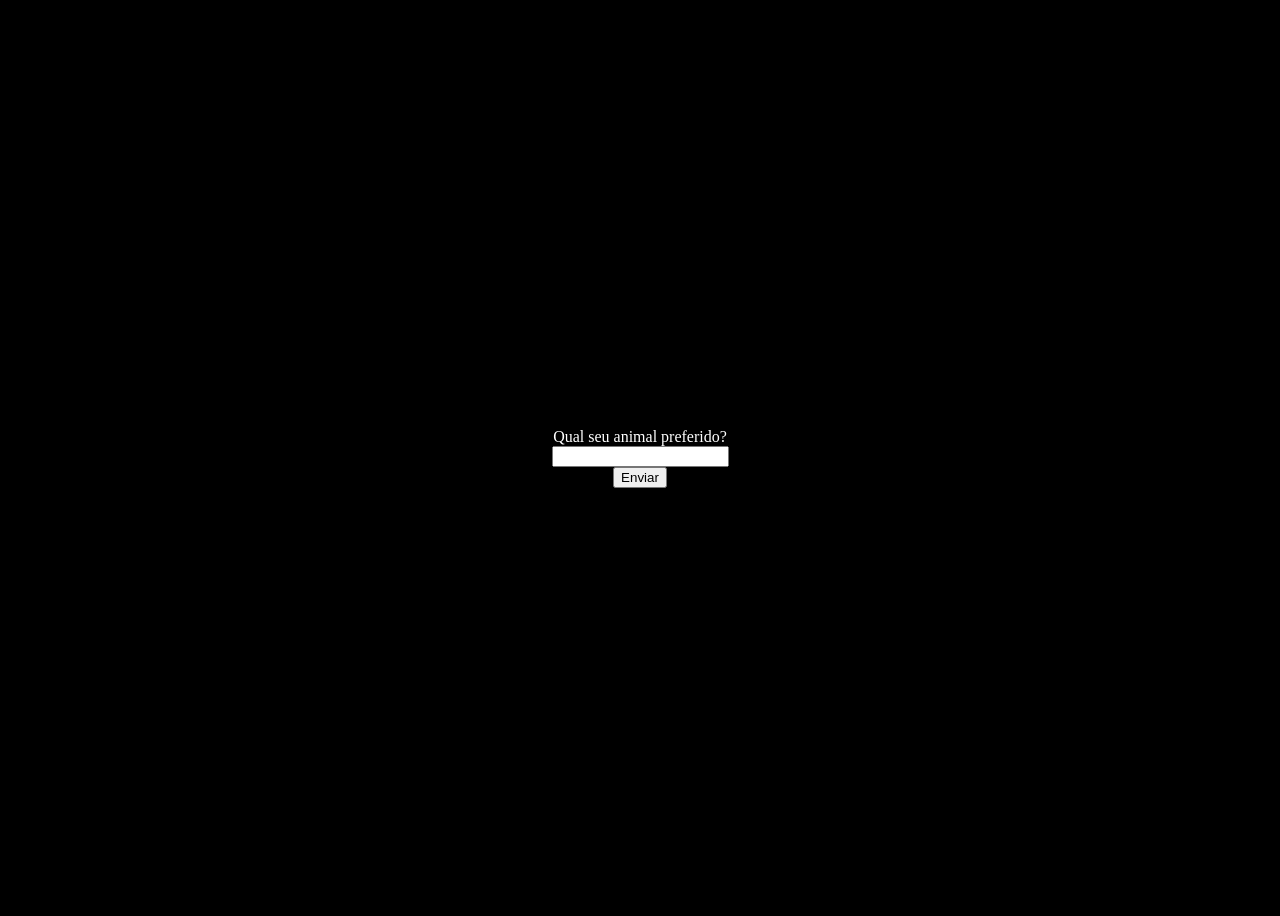
==== index.html @ 7a0d9324 "Add files via upload" ====
<!DOCTYPE html>
<html lang="en">
<head>
    <meta charset="UTF-8">
    <meta name="viewport" content="width=device-width, initial-scale=1.0">
    <title>Document</title>
    <style>
        body{
            background-color: black;
            color: white;
            font-family: cursive;
        }
        .container{
            display: flex;
            flex-direction: column;
            flex-wrap: wrap;
            justify-content: center;
            align-items: center;
            min-height: 100vh;
            width: auto;
        }
    </style>
</head>
<body>
    <div class="container">
        <label for="q1">Qual seu animal preferido?</label>
        <input id="q1" name="q1" type="text">
        <button type="button" onclick="question1()">Enviar</button>

        <script>
            function question1(){
                var answer = (document.getElementsByName("q1")[0].value || "");
                if(answer.trim().toLowerCase() === "girafa"){
                    window.location.href = "q2.html";
                } else {
                    alert("Resposta errada, esse não é o animal preferido da Nina");
                }
            }
        </script>


    </div>
</body>
</html>
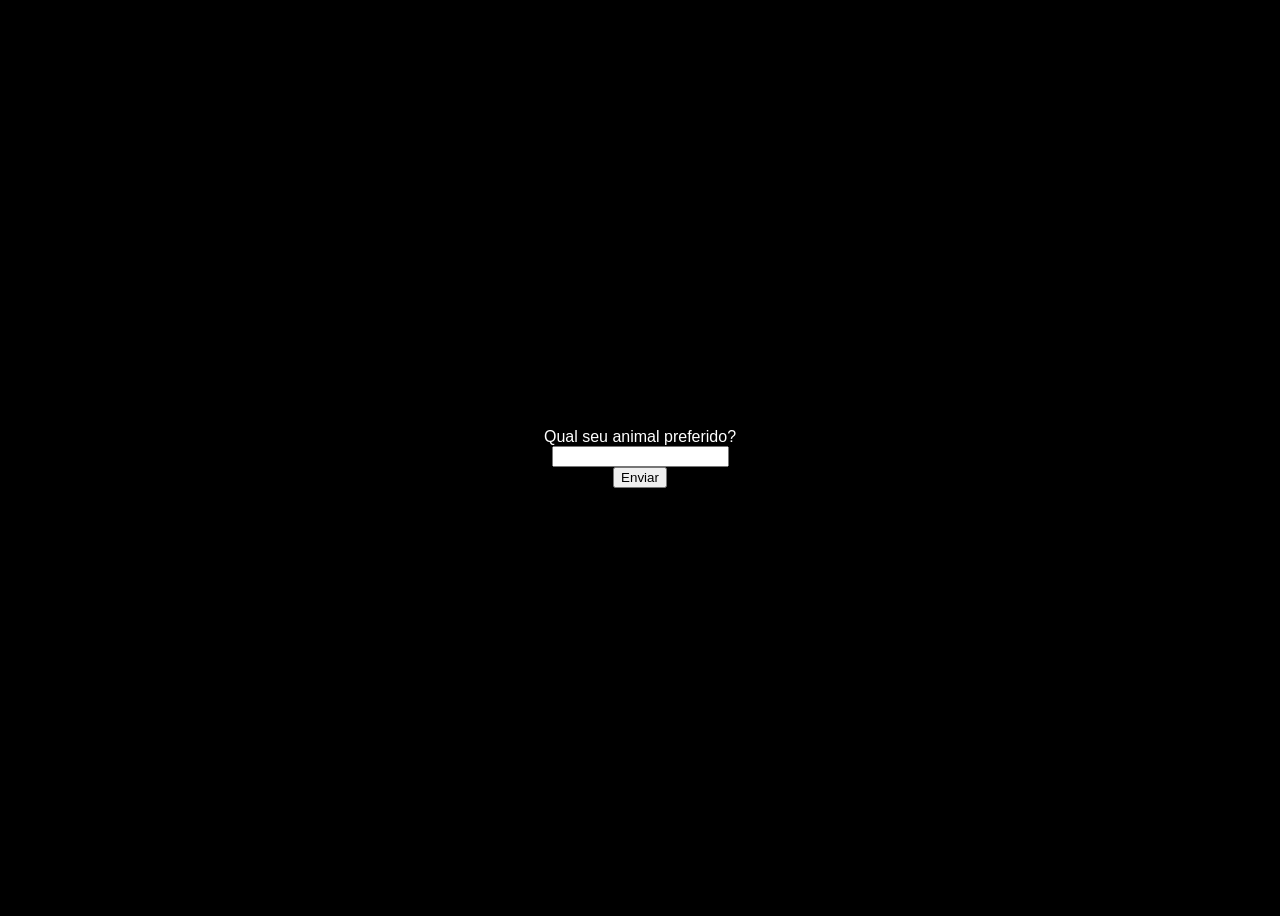
==== commit 4819fecf: "Change font from cursive to arial in index.html" ====
--- a/index.html
+++ b/index.html
@@ -8,7 +8,7 @@
         body{
             background-color: black;
             color: white;
-            font-family: cursive;
+            font-family: arial;
         }
         .container{
             display: flex;
@@ -41,4 +41,4 @@
 
     </div>
 </body>
-</html>+</html>
